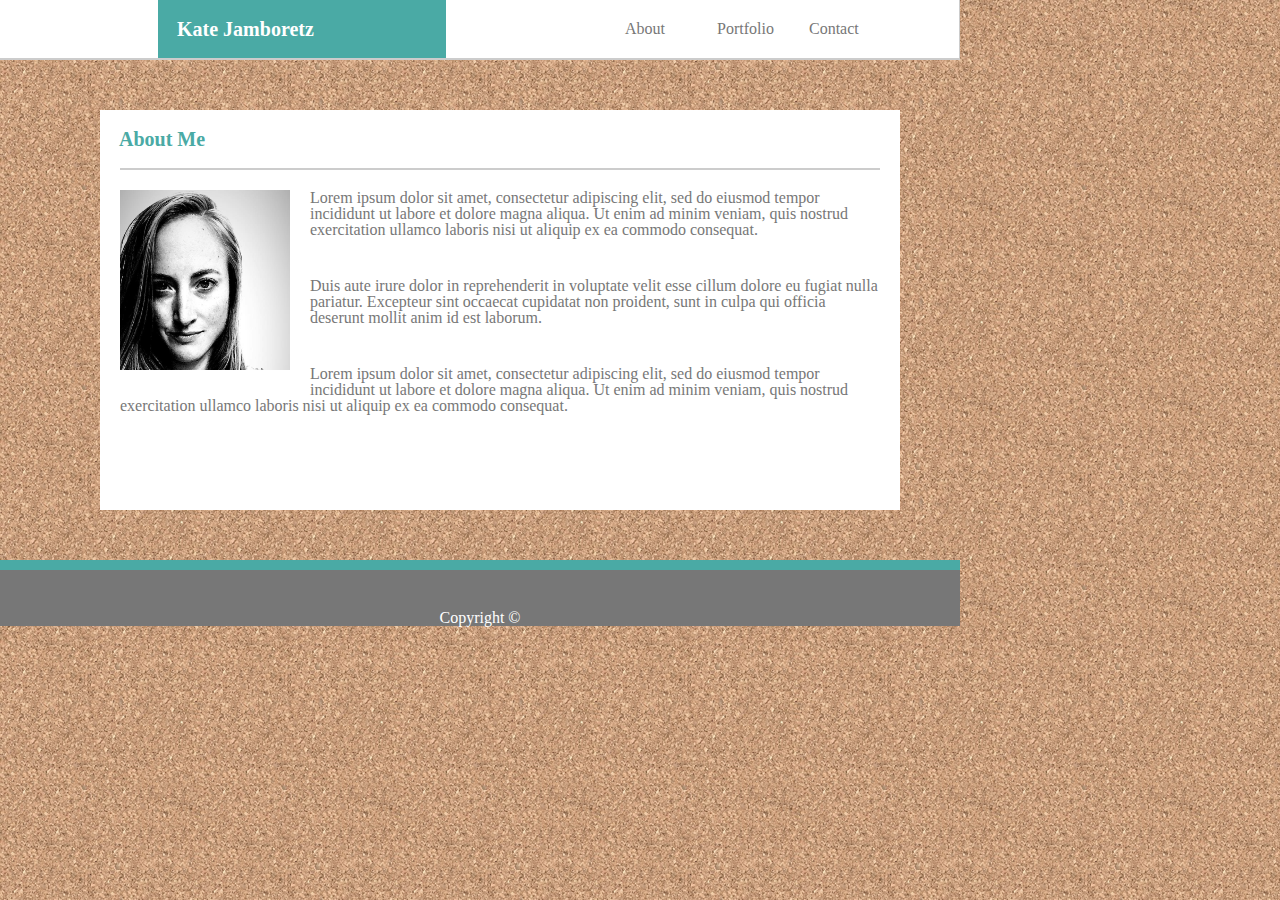
==== index.html @ 15178a38 "created index.html wireframe, styled with style.css, added image for background" ====
<!DOCTYPE html>
<html lang="en">
    <head>
        <meta charset="UTF-8">
        <title>About Me</title>
        <link rel="stylesheet" type="text/css" href="assets/css/reset.css">
        <link rel="stylesheet" type="text/css" href="assets/css/style.css">
    </head>

    <body>
    <div class="header-container">
        <div class="header-block1">
        </div>
        <h1 class="header">
            Kate Jamboretz
        </h1>
        <div class="header-block2"></div>
        <div class="about"> About </div>
        <div class="portfolio"> Portfolio </div>
        <div class="contact"> Contact </div>
        <div class="header-block3"></div>
    </div> 

    <div class="header-border"></div>
        
    <div class="background">
        <div class = "main">
            <h1>About Me</h1>
            <div class="line"></div>
            <img class="profile" src="assets/images/profile-pic.jpg" alt="profile-pic">
            <p> 
                Lorem ipsum dolor sit amet, consectetur adipiscing elit, sed do 
                eiusmod tempor incididunt ut labore et dolore magna aliqua. Ut enim 
                ad minim veniam, quis nostrud exercitation ullamco laboris nisi ut 
                aliquip ex ea commodo consequat.  
            </p>
            <p> 
                Duis aute irure dolor in reprehenderit 
                in voluptate velit esse cillum dolore eu fugiat nulla pariatur. Excepteur 
                sint occaecat cupidatat non proident, sunt in culpa qui officia deserunt mollit 
                anim id est laborum.  
            </p>
            <p>
                Lorem ipsum dolor sit amet, consectetur adipiscing elit, sed do 
                eiusmod tempor incididunt ut labore et dolore magna aliqua. Ut enim 
                ad minim veniam, quis nostrud exercitation ullamco laboris nisi ut 
                aliquip ex ea commodo consequat. 
            </p>
        </div>
    </div>

        <div class = "bottom-border">

        </div>

        <footer>
            Copyright <em>&copy</em>
        </footer>
        
    </body>
    

</html>
---- assets/css/style.css ----
html {
    color: #777777;
    width: 960px;
}

header-container {
    position: absolute;
    top: 0px;
    height: 80px;
    background-color: black;
    border-bottom: green 10px;
    border-he
    z-index: -2;
}

.header-block1 {
    float: left;
    background-color: #ffffff;
    padding: 29px;
    width: 100px;
}

.header {
    float: left;
    font-weight: bolder;
    font-size: 20px;
    object-position: center;
    background-color: #4aaaa5;
    padding: 19px;
    color: #ffffff;
    width: 250px;
}

.header-block2 {
    float: left;
    background-color: #ffffff;
    width: 100px;
    padding: 29px;
}

.about {
    float: left;
    background-color: #ffffff;
    width: 50px;
    padding: 21px;
}

.portfolio {
    float: left;
    background-color: #ffffff;
    width: 50px;
    padding: 21px;
}

.contact {
    float: left;
    background-color: #ffffff;
    width: 50px;
    padding: 21px;
}

.header-block3 {
    float: left;
    background-color: #ffffff;
    padding: 29px;
    width: 21px;
}

.header-border {
    background-color: #cccccc;
    padding: 30px;  
}

body {
    background-color: lightcoral;
    background-image: url("../images/cork-board.png");
    background-size: auto;
    background-repeat: repeat;
}

.main {
    background-color: #ffffff;
    width: 800px;
    height: 400px;
    margin: 50px 100px 50px 100px
}

h1 {
    color: #4aaaa5;
    padding: 19px;
    font-size: 20px;
    font-weight: bolder;

}

.line {
    background-color: #cccccc;
    padding: 1px;
    margin: 0px 20px 0px 20px
}

.profile {
    float: left;
    width: 170px;
    height: 180px;
    margin: 20px;
}

p {
    padding: 20px;
}

.bottom-border {
    background-color: #4aaaa5;
    padding: 5px;
}

footer {
    background-color: #777777;
    color: #ffffff;
    padding-top: 40px;
    text-align: center;
}
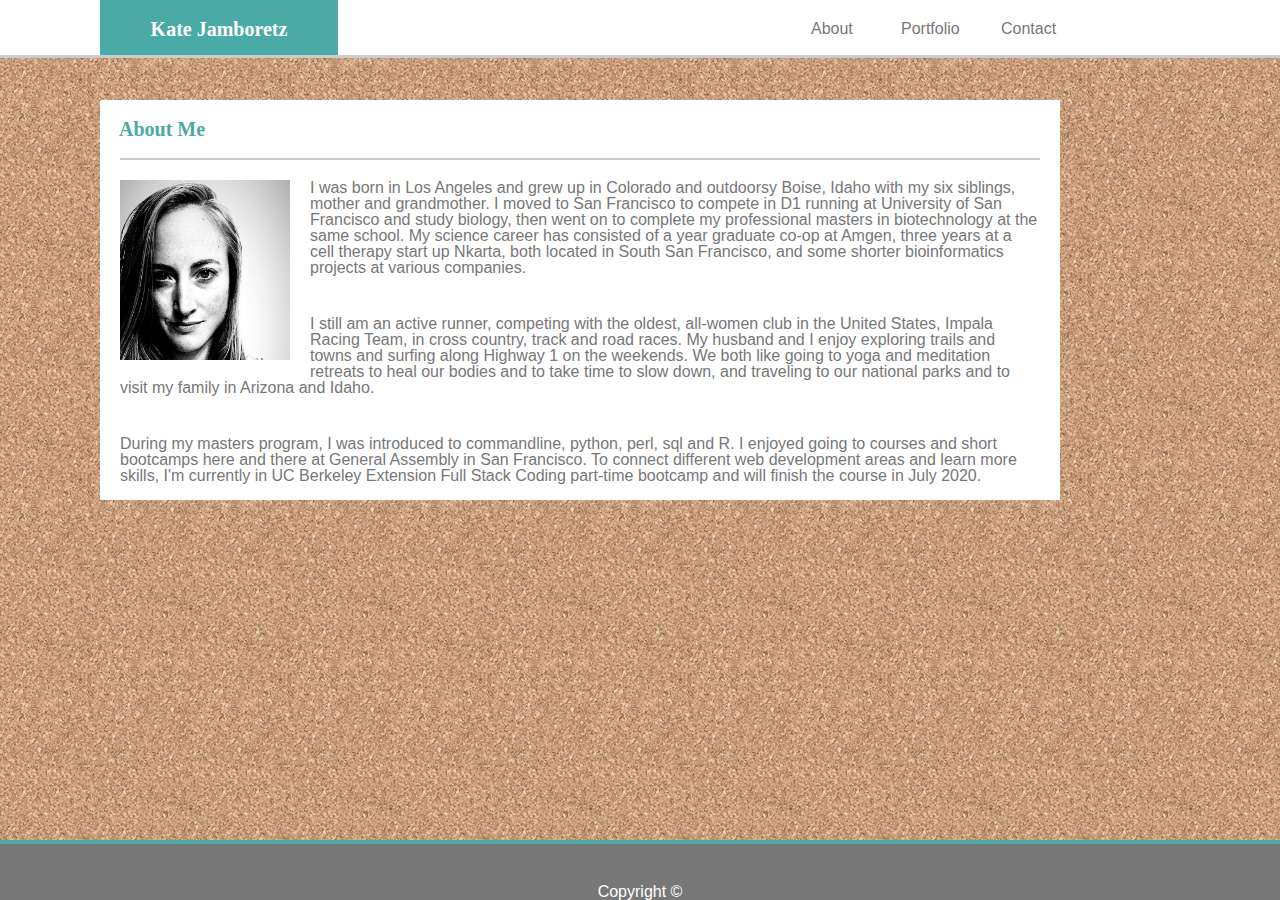
==== commit 27e39eee: "created sticky footer and header for index.html, added 'about me' paragraph" ====
--- a/index.html
+++ b/index.html
@@ -9,16 +9,12 @@
 
     <body>
     <div class="header-container">
-        <div class="header-block1">
-        </div>
         <h1 class="header">
             Kate Jamboretz
         </h1>
-        <div class="header-block2"></div>
         <div class="about"> About </div>
         <div class="portfolio"> Portfolio </div>
         <div class="contact"> Contact </div>
-        <div class="header-block3"></div>
     </div> 
 
     <div class="header-border"></div>
@@ -29,22 +25,26 @@
             <div class="line"></div>
             <img class="profile" src="assets/images/profile-pic.jpg" alt="profile-pic">
             <p> 
-                Lorem ipsum dolor sit amet, consectetur adipiscing elit, sed do 
-                eiusmod tempor incididunt ut labore et dolore magna aliqua. Ut enim 
-                ad minim veniam, quis nostrud exercitation ullamco laboris nisi ut 
-                aliquip ex ea commodo consequat.  
+                I was born in Los Angeles and grew up in Colorado and outdoorsy Boise, Idaho with my six siblings, mother and grandmother.
+                I moved to San Francisco to compete in D1 running at University of San Francisco and study biology,
+                then went on to complete my professional masters in biotechnology at the same school.
+                My science career has consisted of a year graduate co-op at Amgen, three years at a cell therapy start up Nkarta,
+                both located in South San Francisco, and some shorter bioinformatics projects at various companies.
             </p>
             <p> 
-                Duis aute irure dolor in reprehenderit 
-                in voluptate velit esse cillum dolore eu fugiat nulla pariatur. Excepteur 
-                sint occaecat cupidatat non proident, sunt in culpa qui officia deserunt mollit 
-                anim id est laborum.  
+                I still am an active runner, competing with the oldest, all-women club
+                in the United States, Impala Racing Team, in cross country, track and road races.
+                My husband and I enjoy exploring trails and towns and surfing along Highway 1
+                on the weekends. We both like going to yoga and meditation retreats to heal
+                our bodies and to take time to slow down, and traveling to our national parks
+                and to visit my family in Arizona and Idaho.
             </p>
             <p>
-                Lorem ipsum dolor sit amet, consectetur adipiscing elit, sed do 
-                eiusmod tempor incididunt ut labore et dolore magna aliqua. Ut enim 
-                ad minim veniam, quis nostrud exercitation ullamco laboris nisi ut 
-                aliquip ex ea commodo consequat. 
+                During my masters program, I was introduced to commandline, python, perl, sql
+                 and R. I enjoyed going to courses and short bootcamps here and there at General
+                 Assembly in San Francisco. To connect different web development areas and learn 
+                 more skills, I'm currently in UC Berkeley Extension Full Stack Coding part-time 
+                 bootcamp and will finish the course in July 2020.
             </p>
         </div>
     </div>
--- a/assets/css/style.css
+++ b/assets/css/style.css
@@ -1,74 +1,69 @@
 html {
     color: #777777;
     width: 960px;
+    font-family: Arial, Helvetica, sans-serif;
 }
 
-header-container {
-    position: absolute;
+.header-container {
+    position: fixed;
     top: 0px;
-    height: 80px;
-    background-color: black;
-    border-bottom: green 10px;
-    border-he
+    left: 0px;
+    width: 100%;
+    height: 55px;
+    background-color: #ffffff;
     z-index: -2;
 }
 
-.header-block1 {
-    float: left;
-    background-color: #ffffff;
-    padding: 29px;
-    width: 100px;
-}
-
 .header {
-    float: left;
+    position: fixed;
+    left: 100px;
+    top: 0;
+    text-align: center;
     font-weight: bolder;
+    font-family: Georgia, 'Times New Roman', Times, serif;
     font-size: 20px;
     object-position: center;
     background-color: #4aaaa5;
-    padding: 19px;
+    height: 20px;
+    margin-bottom: 0px;
     color: #ffffff;
-    width: 250px;
-}
-
-.header-block2 {
-    float: left;
-    background-color: #ffffff;
-    width: 100px;
-    padding: 29px;
+    width: 200px;
 }
 
 .about {
-    float: left;
+    position: fixed;
+    top: 0px;
+    left: 790px;
     background-color: #ffffff;
     width: 50px;
     padding: 21px;
 }
 
 .portfolio {
-    float: left;
+    position: fixed;
+    top: 0px;
+    left: 880px;
     background-color: #ffffff;
     width: 50px;
     padding: 21px;
 }
 
 .contact {
-    float: left;
+    position: fixed;
+    top: 0px;
+    left: 980px;
     background-color: #ffffff;
     width: 50px;
     padding: 21px;
 }
 
-.header-block3 {
-    float: left;
-    background-color: #ffffff;
-    padding: 29px;
-    width: 21px;
-}
-
 .header-border {
+    position: fixed;
+    left: 0;
+    top: 55px;
     background-color: #cccccc;
-    padding: 30px;  
+    width: 100%;
+    height: 3px;  
 }
 
 body {
@@ -80,13 +75,16 @@
 
 .main {
     background-color: #ffffff;
-    width: 800px;
+    width: 960px;
     height: 400px;
-    margin: 50px 100px 50px 100px
+    margin: 100px 100px 50px 100px;
+    border-color: #dddddd;
+    border-radius: 1px;
 }
 
 h1 {
     color: #4aaaa5;
+    font-family: Georgia, 'Times New Roman', Times, serif;
     padding: 19px;
     font-size: 20px;
     font-weight: bolder;
@@ -111,11 +109,19 @@
 }
 
 .bottom-border {
+    position: fixed;
+    left: 0;
+    bottom: 50px;
+    width: 100%;
     background-color: #4aaaa5;
     padding: 5px;
 }
 
 footer {
+    position: fixed;
+    left: 0;
+    bottom: 0;
+    width: 100%;
     background-color: #777777;
     color: #ffffff;
     padding-top: 40px;
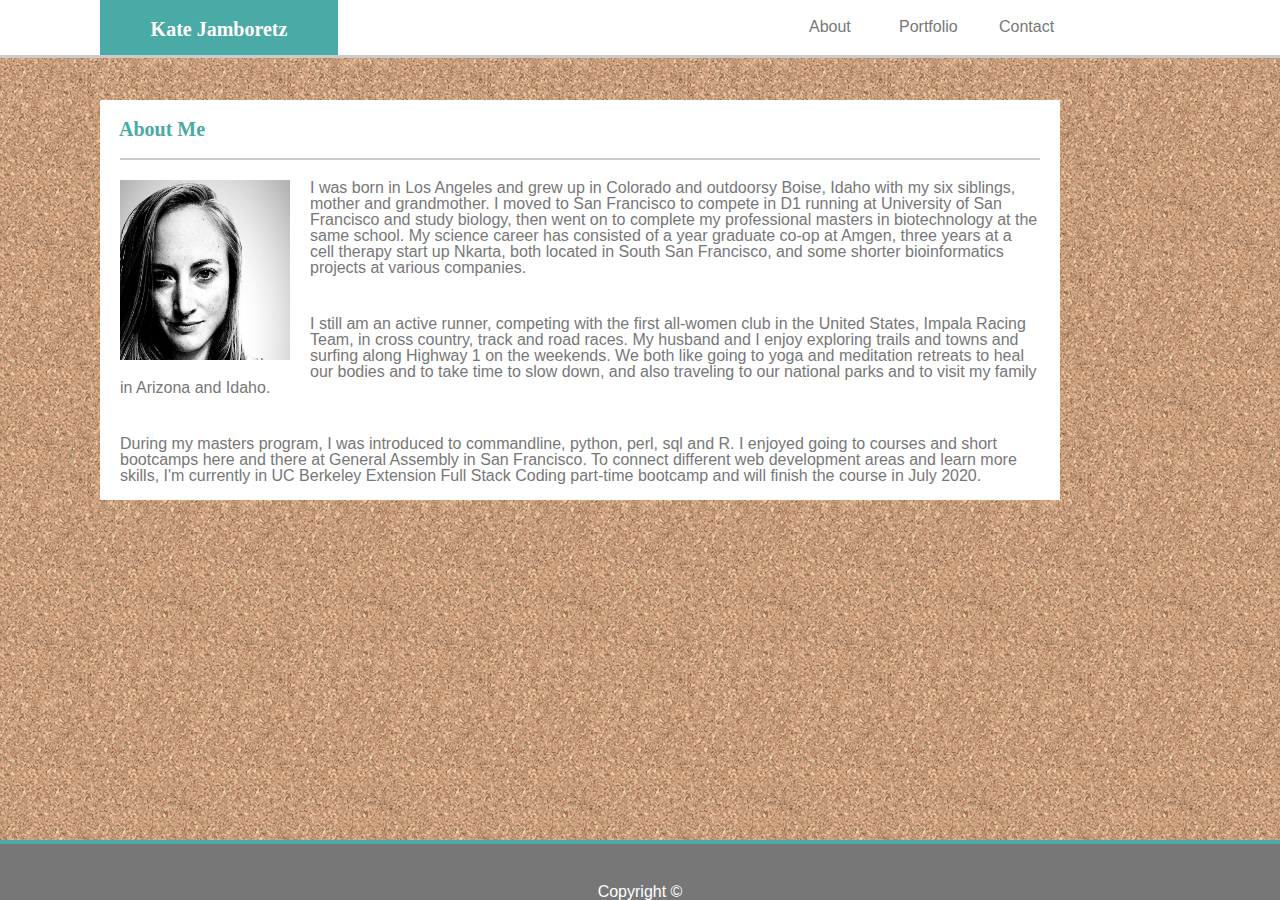
==== commit 97c8bc23: "add portfolio.html wireframe, parse out page and main containers for portfolio.html and index.html" ====
--- a/index.html
+++ b/index.html
@@ -1,5 +1,5 @@
 <!DOCTYPE html>
-<html lang="en">
+<html class="aboutpage" lang="en">
     <head>
         <meta charset="UTF-8">
         <title>About Me</title>
@@ -20,7 +20,7 @@
     <div class="header-border"></div>
         
     <div class="background">
-        <div class = "main">
+        <div class = "mainabout">
             <h1>About Me</h1>
             <div class="line"></div>
             <img class="profile" src="assets/images/profile-pic.jpg" alt="profile-pic">
@@ -32,11 +32,11 @@
                 both located in South San Francisco, and some shorter bioinformatics projects at various companies.
             </p>
             <p> 
-                I still am an active runner, competing with the oldest, all-women club
+                I still am an active runner, competing with the first all-women club
                 in the United States, Impala Racing Team, in cross country, track and road races.
                 My husband and I enjoy exploring trails and towns and surfing along Highway 1
                 on the weekends. We both like going to yoga and meditation retreats to heal
-                our bodies and to take time to slow down, and traveling to our national parks
+                our bodies and to take time to slow down, and also traveling to our national parks
                 and to visit my family in Arizona and Idaho.
             </p>
             <p>
--- a/assets/css/style.css
+++ b/assets/css/style.css
@@ -1,9 +1,17 @@
-html {
+.portfoliopage {
     color: #777777;
     width: 960px;
+    height: 1230px;
     font-family: Arial, Helvetica, sans-serif;
 }
 
+.aboutpage {
+    color: #777777;
+    width: 960px;
+    height: 300px;
+    font-family: Arial, Helvetica, sans-serif;
+}
+
 .header-container {
     position: fixed;
     top: 0px;
@@ -11,7 +19,7 @@
     width: 100%;
     height: 55px;
     background-color: #ffffff;
-    z-index: -2;
+    z-index: 1;
 }
 
 .header {
@@ -24,10 +32,11 @@
     font-size: 20px;
     object-position: center;
     background-color: #4aaaa5;
-    height: 20px;
+    height: 17px;
     margin-bottom: 0px;
     color: #ffffff;
     width: 200px;
+    z-index: 2;
 }
 
 .about {
@@ -36,7 +45,7 @@
     left: 790px;
     background-color: #ffffff;
     width: 50px;
-    padding: 21px;
+    padding: 19px;
 }
 
 .portfolio {
@@ -45,7 +54,7 @@
     left: 880px;
     background-color: #ffffff;
     width: 50px;
-    padding: 21px;
+    padding: 19px;
 }
 
 .contact {
@@ -54,7 +63,7 @@
     left: 980px;
     background-color: #ffffff;
     width: 50px;
-    padding: 21px;
+    padding: 19px;
 }
 
 .header-border {
@@ -67,19 +76,31 @@
 }
 
 body {
-    background-color: lightcoral;
+    background-color: #777777;
     background-image: url("../images/cork-board.png");
     background-size: auto;
     background-repeat: repeat;
-}
-
-.main {
+    z-index: -2;
+}
+
+.mainportfolio {
+    background-color: #ffffff;
+    width: 960px;
+    height: 1025px;
+    margin: 100px 100px 50px 100px;
+    border-color: #dddddd;
+    border-radius: 1px;
+    z-index: -1;
+}
+
+.mainabout {
     background-color: #ffffff;
     width: 960px;
     height: 400px;
     margin: 100px 100px 50px 100px;
     border-color: #dddddd;
     border-radius: 1px;
+    z-index: -1;
 }
 
 h1 {
@@ -104,8 +125,63 @@
     margin: 20px;
 }
 
+.hangpic {
+    float: left;
+    background-color: #777777;
+    background-image: url("../images/cork-board.png");
+    width: 285px;
+    height: 285px;
+    margin: 20px;
+}
+
+.rpgpic {
+    float: left;
+    background-color: #777777;
+    background-image: url("../images/cork-board.png");
+    width: 285px;
+    height: 285px;
+    margin: 20px;
+}
+
+.triviapic {
+    float: left;
+    background-color: #777777;
+    background-image: url("../images/cork-board.png");
+    width: 285px;
+    height: 285px;
+    margin: 20px;
+}
+
+.rutgerspic {
+    float: left;
+    background-color: #777777;
+    background-image: url("../images/cork-board.png");
+    width: 285px;
+    height: 285px;
+    margin: 20px;
+}
+
+.rockpic {
+    float: left;
+    background-color: #777777;
+    background-image: url("../images/cork-board.png");
+    width: 285px;
+    height: 285px;
+    margin: 20px;
+}
+
 p {
     padding: 20px;
+}
+
+h2 {
+    text-align: center;
+    background-color: #4aaaa5;
+    margin-top: 190px;
+    padding: 30px;
+    color: #ffffff;
+    font-family: Georgia, 'Times New Roman', Times, serif;
+    font-size: 20px;
 }
 
 .bottom-border {
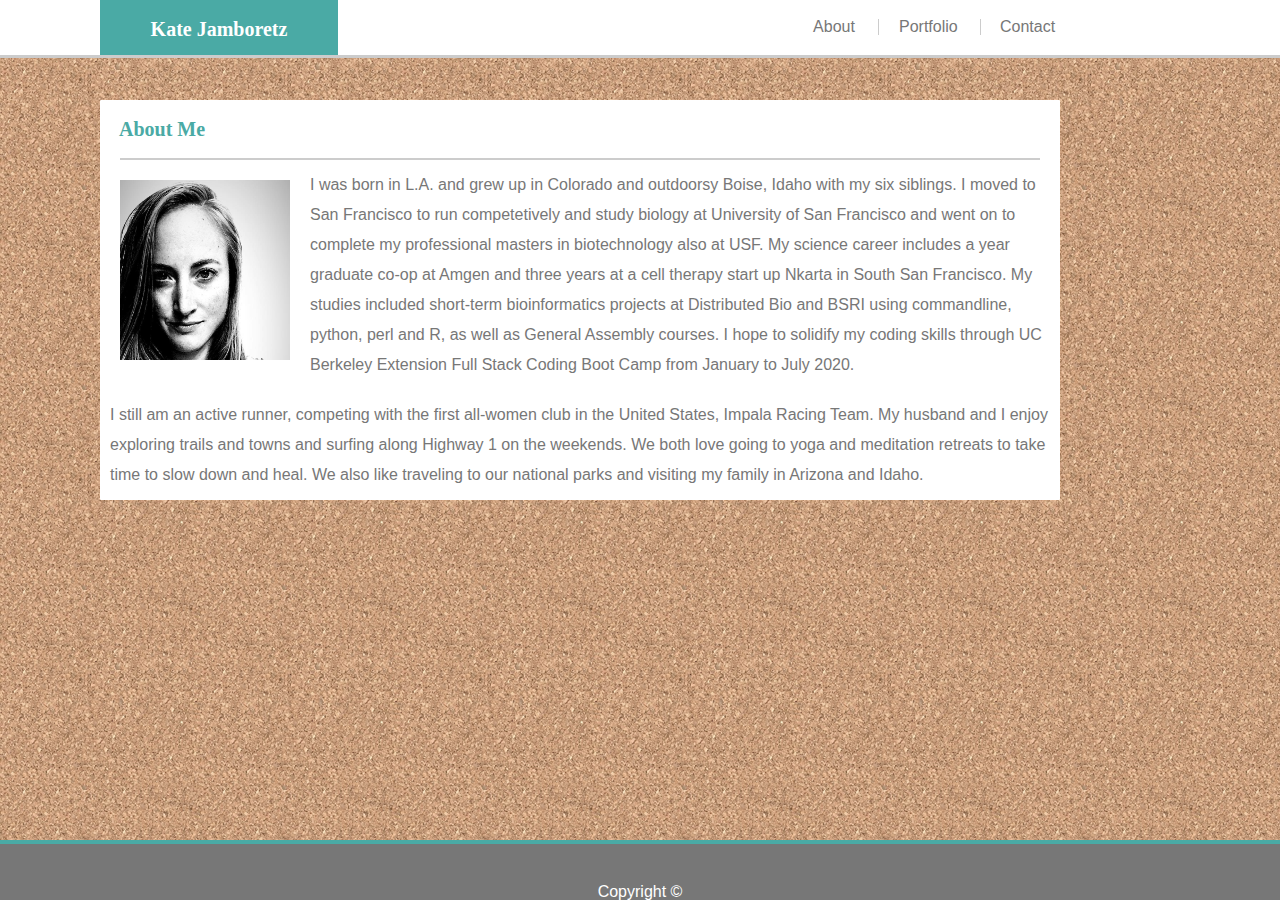
==== commit 9d8fb9f0: "edit paragraph in index.html and tweek contact.html paragraph margins" ====
--- a/index.html
+++ b/index.html
@@ -12,9 +12,9 @@
         <h1 class="header">
             Kate Jamboretz
         </h1>
-        <div class="about"> About </div>
-        <div class="portfolio"> Portfolio </div>
-        <div class="contact"> Contact </div>
+        <a class="about" href="index.html">About</a>
+        <a class="portfolio" href="portfolio.html">Portfolio</a>
+        <a class="contact" href="contact.html">Contact</a>
     </div> 
 
     <div class="header-border"></div>
@@ -25,26 +25,20 @@
             <div class="line"></div>
             <img class="profile" src="assets/images/profile-pic.jpg" alt="profile-pic">
             <p> 
-                I was born in Los Angeles and grew up in Colorado and outdoorsy Boise, Idaho with my six siblings, mother and grandmother.
-                I moved to San Francisco to compete in D1 running at University of San Francisco and study biology,
-                then went on to complete my professional masters in biotechnology at the same school.
-                My science career has consisted of a year graduate co-op at Amgen, three years at a cell therapy start up Nkarta,
-                both located in South San Francisco, and some shorter bioinformatics projects at various companies.
+                I was born in L.A. and grew up in Colorado and outdoorsy Boise, Idaho with my six siblings.
+                I moved to San Francisco to run competetively and study biology at University of San Francisco
+                and went on to complete my professional masters in biotechnology also at USF.
+                My science career includes a year graduate co-op at Amgen and three years at a cell therapy start up Nkarta
+                in South San Francisco. My studies included short-term bioinformatics projects at Distributed Bio and BSRI
+                using commandline, python, perl and R, as well as General Assembly courses. 
+                I hope to solidify my coding skills through UC Berkeley Extension Full Stack Coding Boot Camp from January to July 2020.
             </p>
             <p> 
                 I still am an active runner, competing with the first all-women club
-                in the United States, Impala Racing Team, in cross country, track and road races.
-                My husband and I enjoy exploring trails and towns and surfing along Highway 1
-                on the weekends. We both like going to yoga and meditation retreats to heal
-                our bodies and to take time to slow down, and also traveling to our national parks
-                and to visit my family in Arizona and Idaho.
-            </p>
-            <p>
-                During my masters program, I was introduced to commandline, python, perl, sql
-                 and R. I enjoyed going to courses and short bootcamps here and there at General
-                 Assembly in San Francisco. To connect different web development areas and learn 
-                 more skills, I'm currently in UC Berkeley Extension Full Stack Coding part-time 
-                 bootcamp and will finish the course in July 2020.
+                in the United States, Impala Racing Team. My husband and I enjoy exploring 
+                trails and towns and surfing along Highway 1 on the weekends. We both love 
+                going to yoga and meditation retreats to take time to slow down and heal. 
+                We also like traveling to our national parks and visiting my family in Arizona and Idaho.
             </p>
         </div>
     </div>
--- a/assets/css/style.css
+++ b/assets/css/style.css
@@ -39,31 +39,45 @@
     z-index: 2;
 }
 
+a {
+    color: #777777;
+    font-family: Arial, Helvetica, sans-serif;
+    text-decoration: none;
+}
+
 .about {
     position: fixed;
+    text-align: center;
     top: 0px;
     left: 790px;
     background-color: #ffffff;
     width: 50px;
-    padding: 19px;
+    padding: 0px 19px 0px 19px;
+    margin: 19px 0px 19px 0px;
+    border-right: 1px solid #cccccc;
 }
 
 .portfolio {
     position: fixed;
+    text-align: center;
     top: 0px;
     left: 880px;
     background-color: #ffffff;
     width: 50px;
-    padding: 19px;
+    padding: 0px 19px 0px 19px;
+    margin: 19px 0px 19px 0px;
 }
 
 .contact {
     position: fixed;
+    text-align: center;
     top: 0px;
     left: 980px;
     background-color: #ffffff;
     width: 50px;
-    padding: 19px;
+    padding: 0px 19px 0px 19px;
+    margin: 19px 0px 19px 0px;
+    border-left: 1px solid #cccccc;
 }
 
 .header-border {
@@ -81,6 +95,7 @@
     background-size: auto;
     background-repeat: repeat;
     z-index: -2;
+    object-position: center;
 }
 
 .mainportfolio {
@@ -97,6 +112,16 @@
     background-color: #ffffff;
     width: 960px;
     height: 400px;
+    margin: 100px 100px 50px 100px;
+    border-color: #dddddd;
+    border-radius: 1px;
+    z-index: -1;
+}
+
+.maincontact {
+    background-color: #ffffff;
+    width: 960px;
+    height: 430px;
     margin: 100px 100px 50px 100px;
     border-color: #dddddd;
     border-radius: 1px;
@@ -128,7 +153,8 @@
 .hangpic {
     float: left;
     background-color: #777777;
-    background-image: url("../images/cork-board.png");
+    background-image: url("../images/markus-spiske--vPCLnC8MSs-unsplash.jpg");
+    background-size: cover;
     width: 285px;
     height: 285px;
     margin: 20px;
@@ -137,7 +163,9 @@
 .rpgpic {
     float: left;
     background-color: #777777;
-    background-image: url("../images/cork-board.png");
+    background-image: url("../images/erik-mclean-C3T8KTZxTFM-unsplash.jpg");
+    background-size: cover;
+    background-position: center;
     width: 285px;
     height: 285px;
     margin: 20px;
@@ -146,7 +174,8 @@
 .triviapic {
     float: left;
     background-color: #777777;
-    background-image: url("../images/cork-board.png");
+    background-image: url("../images/sean-benesh-1D9aRAjKtGA-unsplash.jpg");
+    background-size: cover;
     width: 285px;
     height: 285px;
     margin: 20px;
@@ -155,7 +184,9 @@
 .rutgerspic {
     float: left;
     background-color: #777777;
-    background-image: url("../images/cork-board.png");
+    background-image: url("../images/sara-kurfess-6lcT2kRPvnI-unsplash.jpg");
+    background-size: cover;
+    background-position: center;
     width: 285px;
     height: 285px;
     margin: 20px;
@@ -164,14 +195,52 @@
 .rockpic {
     float: left;
     background-color: #777777;
-    background-image: url("../images/cork-board.png");
-    width: 285px;
-    height: 285px;
-    margin: 20px;
+    background-image: url("../images/marcus-wallis-R1qHDAEnCmc-unsplash.jpg");
+    background-size: cover;
+    background-position: center;
+    width: 285px;
+    height: 285px;
+    margin: 20px;
+}
+
+.name {
+    margin-left: 20px;
+    padding: 10px;
+    width: 900px;
+}
+
+.email {
+    margin-left: 20px;
+    padding: 10px;
+    width: 900px;
+}
+
+.message {
+    margin-left: 20px;
+    padding: 10px;
+    width: 900px;
+    height: 70px;
+}
+
+button {
+    margin-left: 20px;
+    margin-top: 20px;
+    font-size: 15px;
+    background-color: #4aaaa5;
+    border: none;
+    color: #ffffff;
+    width: 100px;
+    height: 30px;
 }
 
 p {
-    padding: 20px;
+    padding: 10px;
+    line-height: 30px;
+}
+
+.pcontact {
+    padding-bottom: 5px;
+    margin-left: 10px;
 }
 
 h2 {
